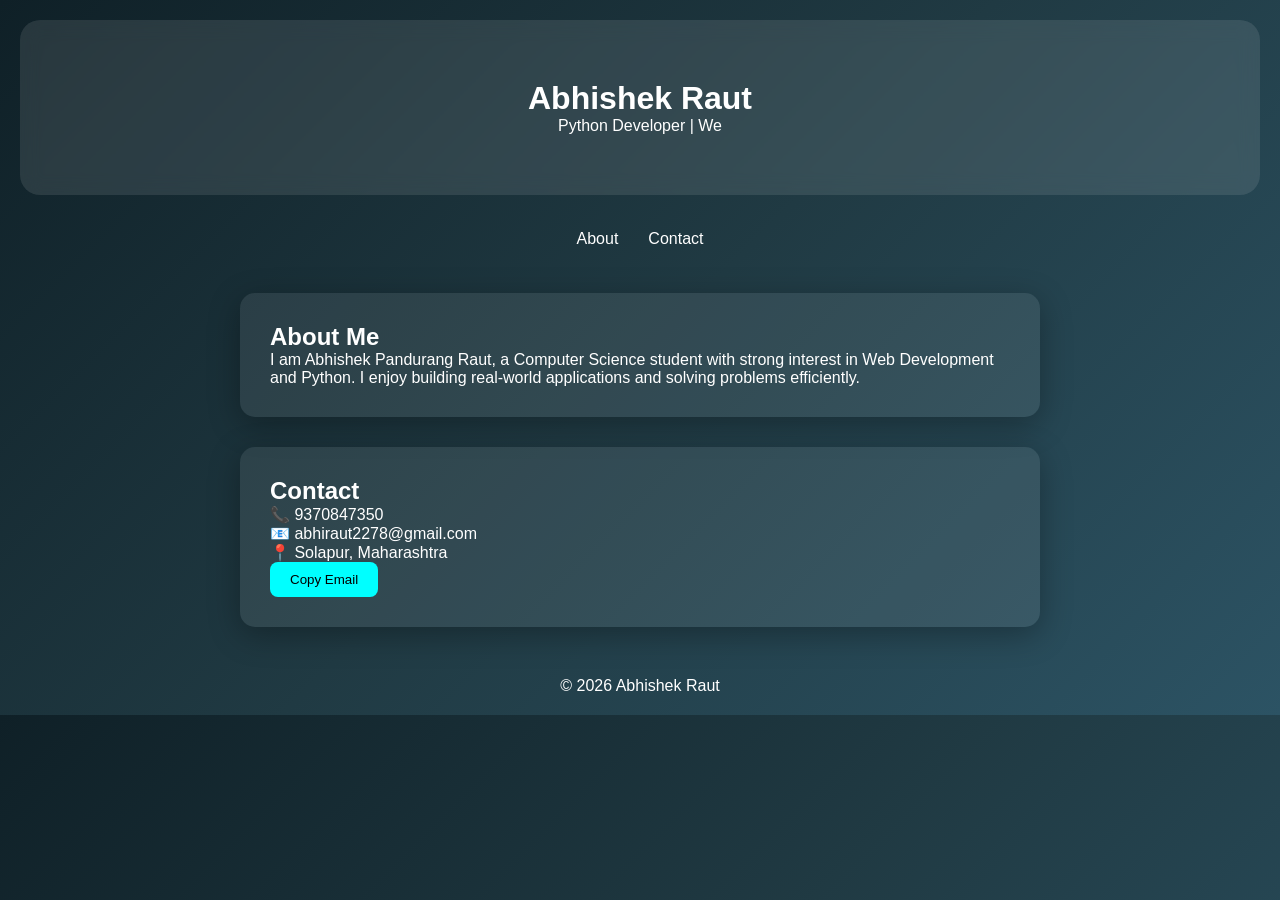
==== index.html @ 49f458e6 "Add files via upload" ====
<!DOCTYPE html>
<html lang="en">
<head>
<meta charset="UTF-8">
<meta name="viewport" content="width=device-width, initial-scale=1.0">
<title>Abhishek Raut Portfolio</title>
<link rel="stylesheet" href="styles.css">
</head>
<body>

<header class="glass">
    <h1>Abhishek Raut</h1>
    <p id="typing"></p>
</header>

<nav>
    <a href="#about">About</a>
    <a href="#contact">Contact</a>
</nav>

<section id="about" class="card">
    <h2>About Me</h2>
    <p>
        I am Abhishek Pandurang Raut, a Computer Science student with strong interest in Web Development and Python.
        I enjoy building real-world applications and solving problems efficiently.
    </p>
</section>

<section id="contact" class="card">
    <h2>Contact</h2>
    <p>📞 9370847350</p>
    <p>📧 abhiraut2278@gmail.com</p>
    <p>📍 Solapur, Maharashtra</p>
    <button onclick="copyEmail()">Copy Email</button>
</section>

<footer>
    <p>© 2026 Abhishek Raut</p>
</footer>

<script src="script.js"></script>
</body>
</html>
---- styles.css ----
* {
    margin: 0;
    padding: 0;
    box-sizing: border-box;
}

body {
    font-family: 'Poppins', sans-serif;
    background: linear-gradient(135deg, #0f2027, #203a43, #2c5364);
    color: white;
}

header {
    text-align: center;
    padding: 60px;
}

.glass {
    background: rgba(255,255,255,0.1);
    backdrop-filter: blur(10px);
    border-radius: 20px;
    margin: 20px;
}

nav {
    display: flex;
    justify-content: center;
    gap: 30px;
    padding: 15px;
}

nav a {
    color: white;
    text-decoration: none;
    position: relative;
}

nav a::after {
    content: "";
    position: absolute;
    width: 0%;
    height: 2px;
    background: cyan;
    left: 0;
    bottom: -5px;
    transition: 0.3s;
}

nav a:hover::after {
    width: 100%;
}

.card {
    max-width: 800px;
    margin: 30px auto;
    padding: 30px;
    border-radius: 15px;
    background: rgba(255,255,255,0.08);
    box-shadow: 0 8px 32px rgba(0,0,0,0.3);
    transition: transform 0.3s;
}

.card:hover {
    transform: scale(1.03);
}

button {
    padding: 10px 20px;
    border: none;
    background: cyan;
    color: black;
    border-radius: 8px;
    cursor: pointer;
}

footer {
    text-align: center;
    padding: 20px;
}
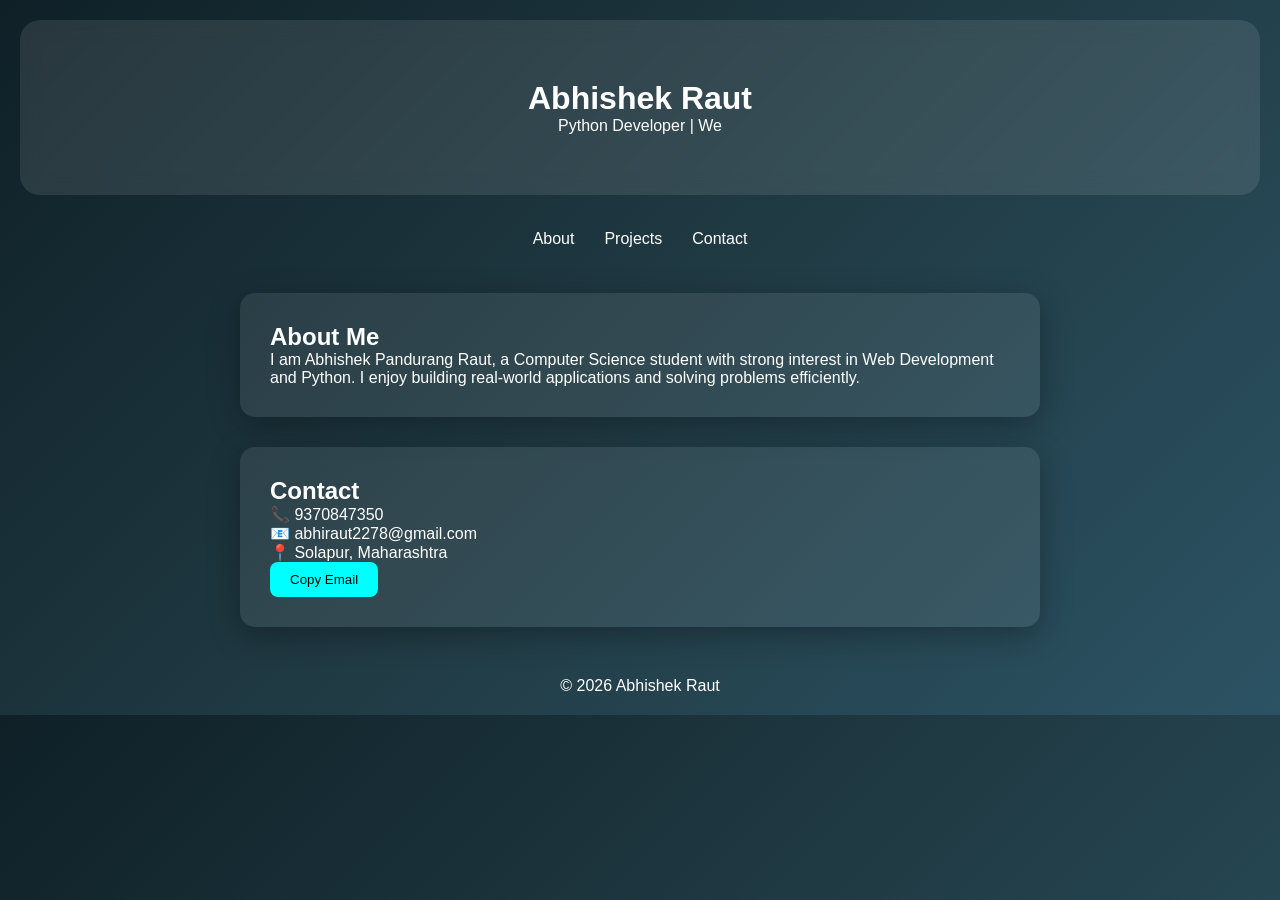
==== commit eee714e5: "Update navigation to include Projects page link" ====
--- a/index.html
+++ b/index.html
@@ -15,6 +15,7 @@
 
 <nav>
     <a href="#about">About</a>
+    <a href="projects.html">Projects</a>
     <a href="#contact">Contact</a>
 </nav>
 
